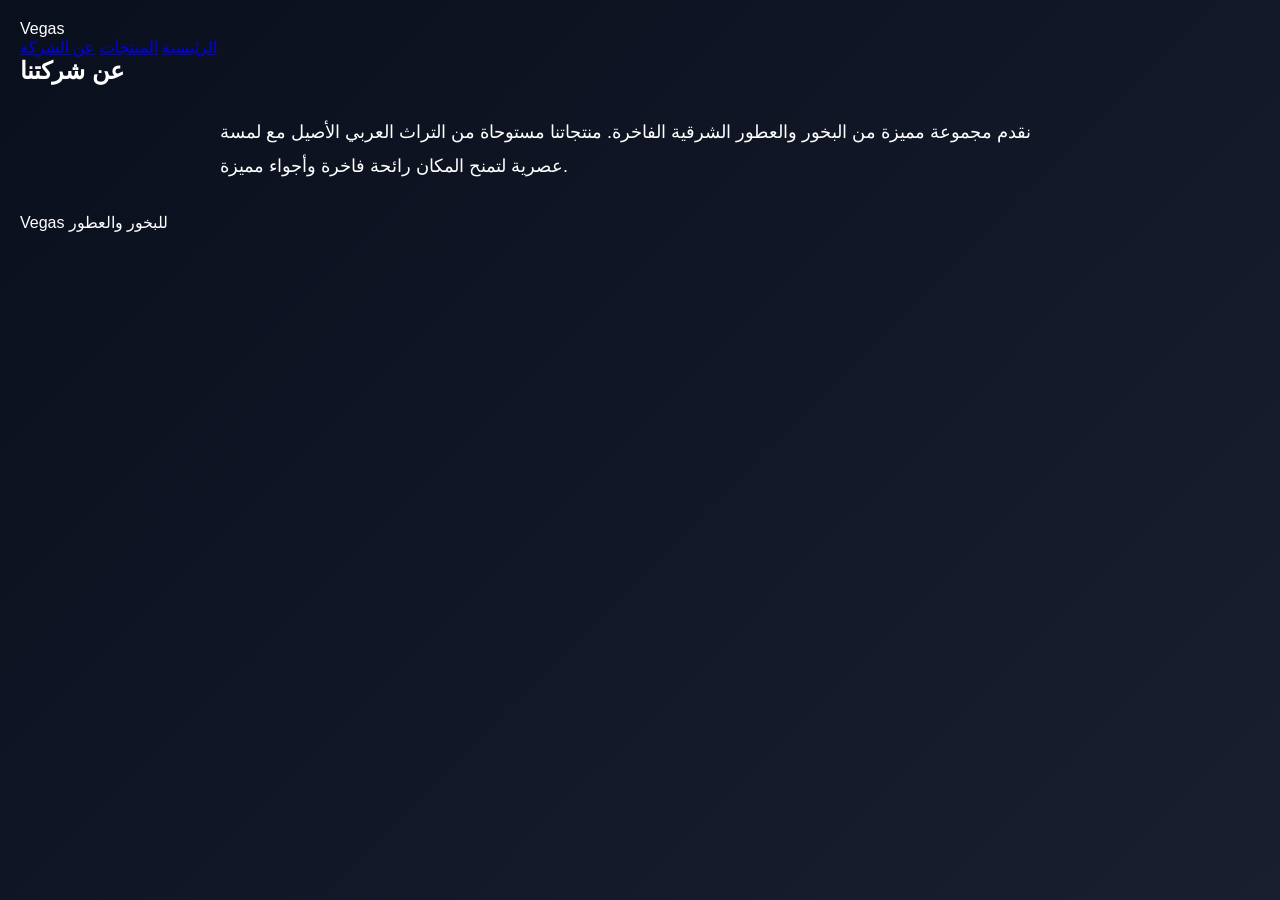
==== about.html @ 8e4fc013 "Create about.html" ====
<!DOCTYPE html>
<html lang="ar">
<head>
<meta charset="UTF-8">
<title>عن الشركة</title>
<link rel="stylesheet" href="style.css">
</head>

<body>

<header>

<div class="logo">Vegas</div>

<nav>
<a href="index.html">الرئيسية</a>
<a href="products.html">المنتجات</a>
<a href="about.html">عن الشركة</a>
</nav>

</header>

<h2 class="section-title">عن شركتنا</h2>

<div style="max-width:900px;margin:auto;padding:30px;font-size:18px;line-height:1.9">

نقدم مجموعة مميزة من البخور والعطور الشرقية الفاخرة.
منتجاتنا مستوحاة من التراث العربي الأصيل مع لمسة عصرية
لتمنح المكان رائحة فاخرة وأجواء مميزة.

</div>

<footer>

Vegas للبخور والعطور

</footer>

</body>
</html>
---- style.css ----
* { margin:0; padding:0; box-sizing:border-box; font-family:Arial,sans-serif; }
body { background: linear-gradient(135deg,#0a0f1e,#1a1f2f); color:#fff; min-height:100vh; padding:20px; }
.header { background: rgba(255,215,0,0.1); backdrop-filter: blur(10px); padding:20px 40px; border-radius:50px; text-align:center; margin-bottom:30px; border:1px solid rgba(255,215,0,0.3); }
.header h1 { color:#FFD700; font-size:2.5rem; text-shadow:0 0 10px #FFD700; }
.nav-menu { display:flex; justify-content:center; gap:15px; flex-wrap:wrap; margin-bottom:40px; }
.nav-item { background: rgba(255,255,255,0.05); padding:12px 25px; border-radius:30px; border:1px solid rgba(255,215,0,0.3); color:#FFD700; font-weight:bold; cursor:pointer; transition:0.3s; }
.nav-item:hover { background:#FFD700; color:#0a0f1e; transform:scale(1.05); }
.products-grid, #all-products-container { display:grid; grid-template-columns:repeat(auto-fit,minmax(250px,1fr)); gap:25px; max-width:1400px; margin:0 auto; }
.product-card { background: rgba(255,255,255,0.05); border-radius:20px; padding:20px; text-align:center; border:1px solid rgba(255,215,0,0.2); transition:0.3s; transform-style: preserve-3d; }
.product-card:hover { transform:translateY(-10px) rotateX(5deg); box-shadow:0 20px 40px rgba(255,215,0,0.2); border-color:#FFD700; }
.product-image { width:150px; height:150px; background: linear-gradient(145deg, #FFD700, #ff9900); border-radius:50%; margin:0 auto 15px; display:flex; align-items:center; justify-content:center; font-size:3rem; color:#0a0f1e; box-shadow:0 10px 30px rgba(255,215,0,0.3); }
.product-title { color:#FFD700; font-size:1.5rem; margin-bottom:10px; }
.product-desc { color:#aaa; margin-bottom:15px; line-height:1.5; }
.product-price { font-size:1.5rem; color:#fff; margin-bottom:15px; }
.product-price span { color:#FFD700; font-weight:bold; }
.btn { background:transparent; border:2px solid #FFD700; color:#FFD700; padding:10px 25px; border-radius:30px; font-weight:bold; cursor:pointer; transition:0.3s; width:100%; }
.btn:hover { background:#FFD700; color:#0a0f1e; box-shadow:0 0 20px #FFD700; }
.footer { text-align:center; margin-top:50px; padding:20px; color:#666; border-top:1px solid rgba(255,215,0,0.2); }
@media (max-width:768px){ .header h1{ font-size:1.8rem; } .nav-item{ padding:8px 15px; font-size:1rem; } }
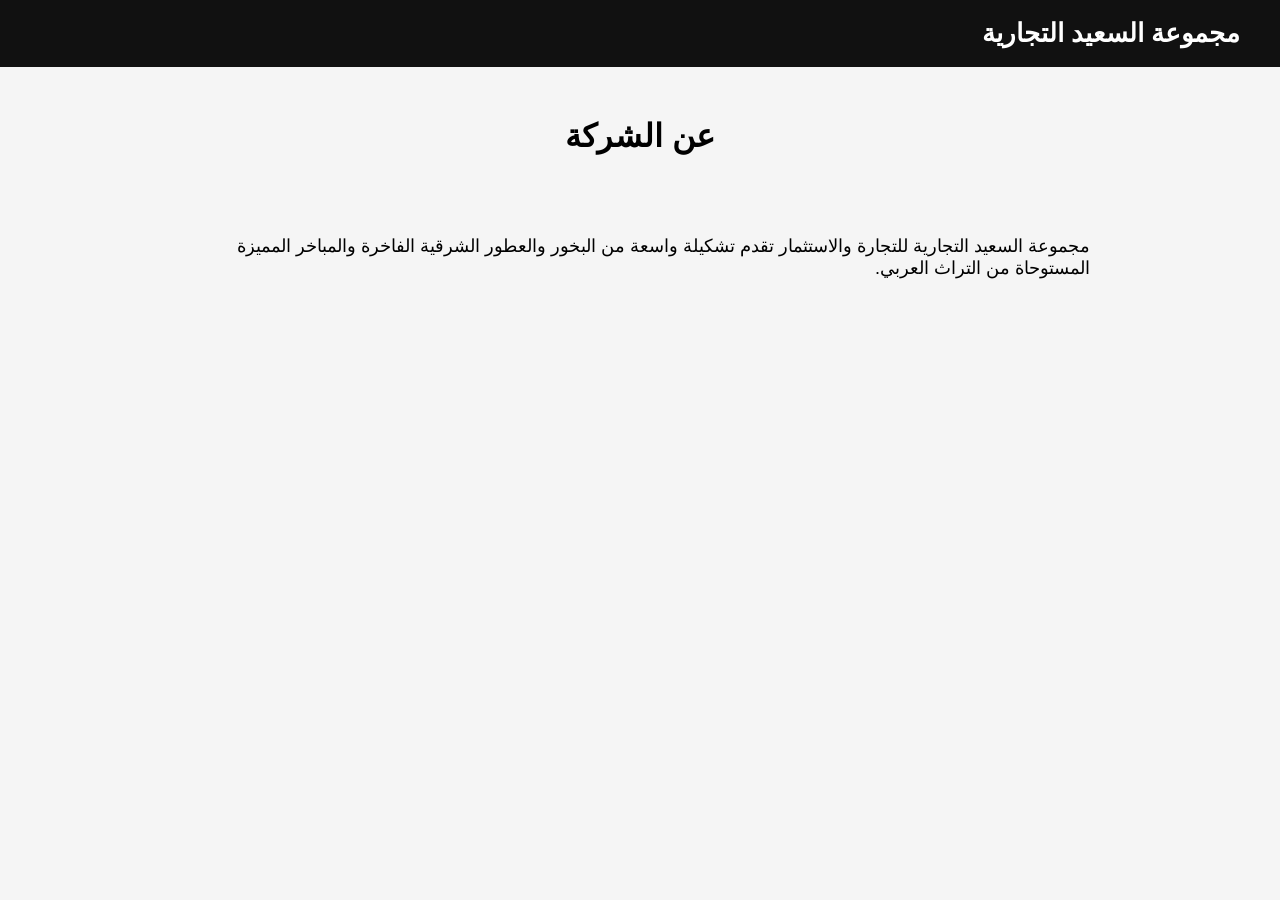
==== commit 2051704d: "Update about.html" ====
--- a/about.html
+++ b/about.html
@@ -10,31 +10,19 @@
 
 <header>
 
-<div class="logo">Vegas</div>
-
-<nav>
-<a href="index.html">الرئيسية</a>
-<a href="products.html">المنتجات</a>
-<a href="about.html">عن الشركة</a>
-</nav>
+<div class="logo">مجموعة السعيد التجارية</div>
 
 </header>
 
-<h2 class="section-title">عن شركتنا</h2>
+<h1 class="section-title">عن الشركة</h1>
 
-<div style="max-width:900px;margin:auto;padding:30px;font-size:18px;line-height:1.9">
+<div style="max-width:900px;margin:auto;padding:30px;font-size:18px">
 
-نقدم مجموعة مميزة من البخور والعطور الشرقية الفاخرة.
-منتجاتنا مستوحاة من التراث العربي الأصيل مع لمسة عصرية
-لتمنح المكان رائحة فاخرة وأجواء مميزة.
+مجموعة السعيد التجارية للتجارة والاستثمار  
+تقدم تشكيلة واسعة من البخور والعطور الشرقية الفاخرة
+والمباخر المميزة المستوحاة من التراث العربي.
 
 </div>
 
-<footer>
-
-Vegas للبخور والعطور
-
-</footer>
-
 </body>
 </html>
--- a/style.css
+++ b/style.css
@@ -1,19 +1,125 @@
-* { margin:0; padding:0; box-sizing:border-box; font-family:Arial,sans-serif; }
-body { background: linear-gradient(135deg,#0a0f1e,#1a1f2f); color:#fff; min-height:100vh; padding:20px; }
-.header { background: rgba(255,215,0,0.1); backdrop-filter: blur(10px); padding:20px 40px; border-radius:50px; text-align:center; margin-bottom:30px; border:1px solid rgba(255,215,0,0.3); }
-.header h1 { color:#FFD700; font-size:2.5rem; text-shadow:0 0 10px #FFD700; }
-.nav-menu { display:flex; justify-content:center; gap:15px; flex-wrap:wrap; margin-bottom:40px; }
-.nav-item { background: rgba(255,255,255,0.05); padding:12px 25px; border-radius:30px; border:1px solid rgba(255,215,0,0.3); color:#FFD700; font-weight:bold; cursor:pointer; transition:0.3s; }
-.nav-item:hover { background:#FFD700; color:#0a0f1e; transform:scale(1.05); }
-.products-grid, #all-products-container { display:grid; grid-template-columns:repeat(auto-fit,minmax(250px,1fr)); gap:25px; max-width:1400px; margin:0 auto; }
-.product-card { background: rgba(255,255,255,0.05); border-radius:20px; padding:20px; text-align:center; border:1px solid rgba(255,215,0,0.2); transition:0.3s; transform-style: preserve-3d; }
-.product-card:hover { transform:translateY(-10px) rotateX(5deg); box-shadow:0 20px 40px rgba(255,215,0,0.2); border-color:#FFD700; }
-.product-image { width:150px; height:150px; background: linear-gradient(145deg, #FFD700, #ff9900); border-radius:50%; margin:0 auto 15px; display:flex; align-items:center; justify-content:center; font-size:3rem; color:#0a0f1e; box-shadow:0 10px 30px rgba(255,215,0,0.3); }
-.product-title { color:#FFD700; font-size:1.5rem; margin-bottom:10px; }
-.product-desc { color:#aaa; margin-bottom:15px; line-height:1.5; }
-.product-price { font-size:1.5rem; color:#fff; margin-bottom:15px; }
-.product-price span { color:#FFD700; font-weight:bold; }
-.btn { background:transparent; border:2px solid #FFD700; color:#FFD700; padding:10px 25px; border-radius:30px; font-weight:bold; cursor:pointer; transition:0.3s; width:100%; }
-.btn:hover { background:#FFD700; color:#0a0f1e; box-shadow:0 0 20px #FFD700; }
-.footer { text-align:center; margin-top:50px; padding:20px; color:#666; border-top:1px solid rgba(255,215,0,0.2); }
-@media (max-width:768px){ .header h1{ font-size:1.8rem; } .nav-item{ padding:8px 15px; font-size:1rem; } }+body{
+font-family:'Tajawal',sans-serif;
+margin:0;
+background:#f5f5f5;
+direction:rtl
+}
+
+header{
+background:#111;
+color:white;
+display:flex;
+justify-content:space-between;
+align-items:center;
+padding:18px 40px
+}
+
+.logo{
+font-size:26px;
+font-weight:bold
+}
+
+nav a{
+color:white;
+margin:0 12px;
+text-decoration:none
+}
+
+.hero{
+height:420px;
+background:linear-gradient(rgba(0,0,0,.6),rgba(0,0,0,.6)),
+url(https://i.postimg.cc/7YpwCwS1/ʿnbr-mlky-1.jpg);
+background-size:cover;
+display:flex;
+justify-content:center;
+align-items:center;
+text-align:center;
+color:white
+}
+
+.hero h1{
+font-size:40px
+}
+
+.hero-buttons a{
+background:#25D366;
+color:white;
+padding:12px 20px;
+margin:10px;
+border-radius:8px;
+text-decoration:none
+}
+
+.section-title{
+text-align:center;
+font-size:32px;
+margin:50px 0
+}
+
+.products-grid{
+display:grid;
+grid-template-columns:repeat(auto-fit,minmax(230px,1fr));
+gap:25px;
+padding:40px
+}
+
+.product-card{
+background:white;
+border-radius:15px;
+overflow:hidden;
+box-shadow:0 10px 25px rgba(0,0,0,.08);
+transition:.3s
+}
+
+.product-card:hover{
+transform:translateY(-8px)
+}
+
+.product-card img{
+width:100%;
+height:220px;
+object-fit:cover
+}
+
+.product-info{
+padding:18px;
+text-align:center
+}
+
+.product-info h3{
+margin:5px 0
+}
+
+.product-desc{
+font-size:14px;
+color:#666
+}
+
+.order-btn{
+background:#25D366;
+color:white;
+padding:8px 16px;
+border-radius:6px;
+text-decoration:none;
+display:inline-block;
+margin-top:10px
+}
+
+.category{
+margin-top:60px
+}
+
+.category h2{
+background:#111;
+color:white;
+padding:14px;
+margin:0
+}
+
+footer{
+background:#111;
+color:white;
+text-align:center;
+padding:25px;
+margin-top:60px
+}
